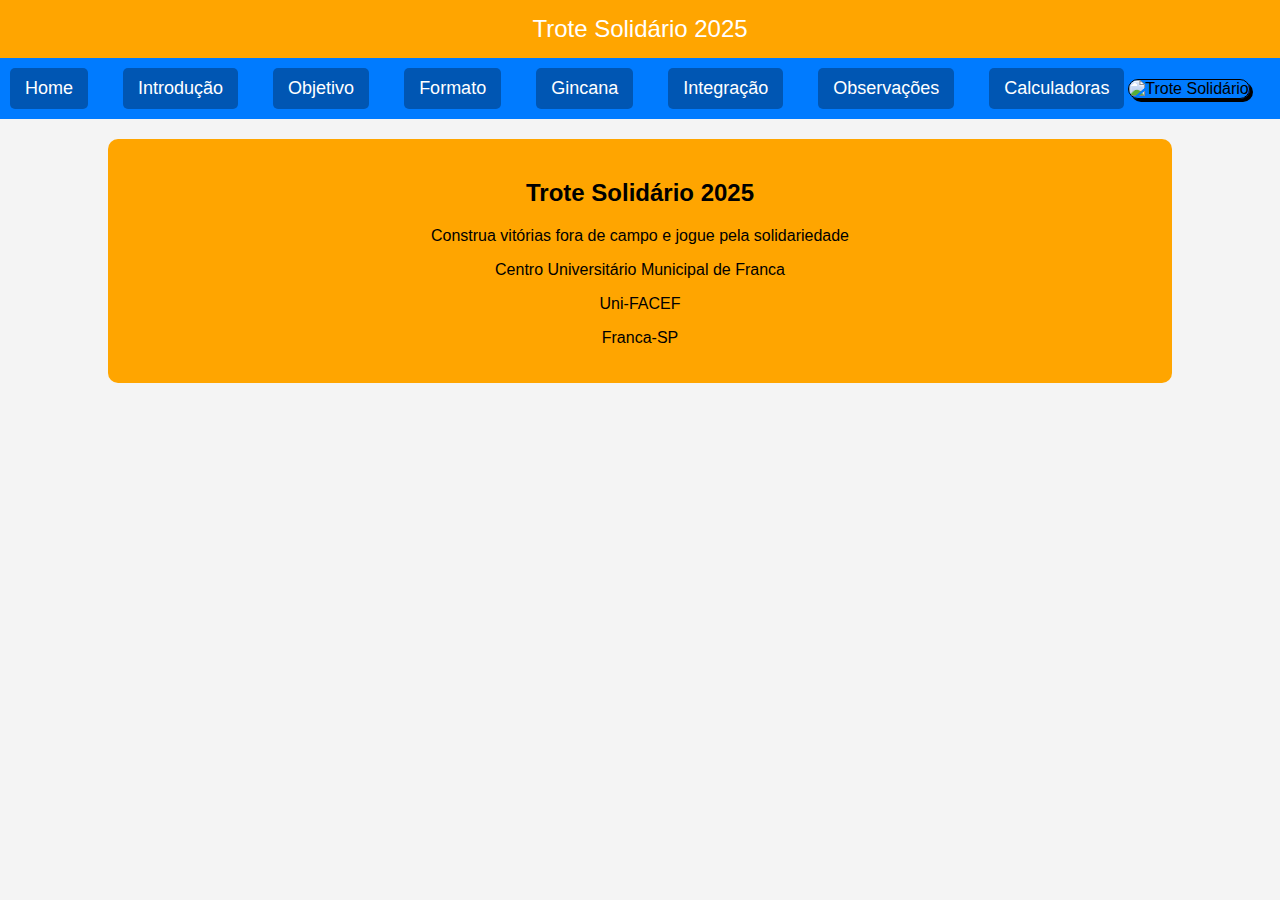
==== index.html @ 8b9daa84 "Update index.html" ====
<!DOCTYPE html>
<html lang="pt-br">
    <head>
        <meta charset="UTF-8">
        <meta name="viewport" content="width=device-width, initial-scale=1.0">
        <title>Meu Site Trote Solidário - 2025</title>
        <link rel="stylesheet" href="stilo.css">
    </head>
    <body>
        <header> <!--cabeçalho do corpo da pagina-->
            Trote Solidário 2025
        </header>
        <nav> <!--barra de navegação (menu de opções)-->
            <div id="links-menu">
                <a href="index.html"> Home </a>
                <a href="introducao.html"> Introdução </a>
                <a href="objetivo.html"> Objetivo </a>
                <a href="formato.html"> Formato </a>
                <a href="gincana.html"> Gincana </a>
                <a href="integracao.html"> Integração </a>
                <a href="observacaos.html"> Observações </a>
                <a href="calculadoras.html"> Calculadoras </a>
            </div>
            <img src="img/trote.jpg" alt="Trote Solidário">
        </nav>
        <div class="cont"> <!--class podemos reutilizar estilos, id não, id não pode ser reutilizado pois só temos um elemento por id-->
            <h2> Trote Solidário 2025</h2>
            <p> Construa vitórias fora de campo e jogue pela solidariedade </p>
            <p> Centro Universitário Municipal de Franca</p>
            <p> Uni-FACEF </p>
            <p> Franca-SP </p>
        </div>
    </body>
</html>
---- stilo.css ----
body {
    font-family: arial, sans-serif;
    margin: 0; /*espaçamento externo da pagina*/
    padding: 0; /*espaçamento externo*/
    background-color: #f4f4f4;
    text-align: center; /*texto centralizado*/
}
header {
    background-color: orange;
    color: white;
    padding: 15px 0px; /*15px expaçamento interno acima e abaixo e 0px direita e esquerda*/
    font-size: 24px;
}
nav {
    background: #007bff;
    padding: 10px; /*espaçamento interno do menu*/
    display: flex; /*flex boxing*/
    justify-content: space-between; /*espaço entre os elementos do menu*/
    align-items: center; /*alinhamento na vertical*/
}
#links-menu {
    display: flex;
    gap: 35px; /*distancia entre os itens do menu*/
}
nav a { /*configura os links do menu*/
    color: white;
    text-decoration: none; /*não decora os itens*/
    padding: 10px 15px; 
    font-size: 18px;
    background: #0056b3;
    border-radius: 5px; /*cantos arredondados*/
    cursor: pointer;
}
nav a:hover{
    background: white;
    color: black;
}
img {
    width: 120px;
    height: auto;
    margin-right: 20px; /*espaçamento externo a direita*/
    border-radius: 60px; 
    box-shadow: 3px 3px;
    border: solid black 1px;
}
.container {
    width: 80%; /*largura de 80% da largura da pagina*/
    background: orange;
    border-radius: 10px;
    /*espaçamento externo de 20px acima e abaixo*/
    /*espaçamento externo auto a direita e a esquerda*/
    margin: 20px auto;
    padding: 20px; /*expaçamento interno*/
    text-align: justify;
}
h2 {
    text-align: center;
}
.cont {
    width: 80%; /*largura de 80% da largura da pagina*/
    background: orange;
    border-radius: 10px;
    /*espaçamento externo de 20px acima e abaixo*/
    /*espaçamento externo auto a direita e a esquerda*/
    margin: 20px auto;
    padding: 20px; /*expaçamento interno*/
    text-align: center;
}
table {
    margin: 0 auto;
    width: 80%;
    border: solid black 2px;
}
table, td, th {
    border-collapse: collapse;
}
td, th {
    padding: 10px;
    text-align: justify;
}

table {
background: white;
}
.sublinhado{
    text-decoration: underline;
}
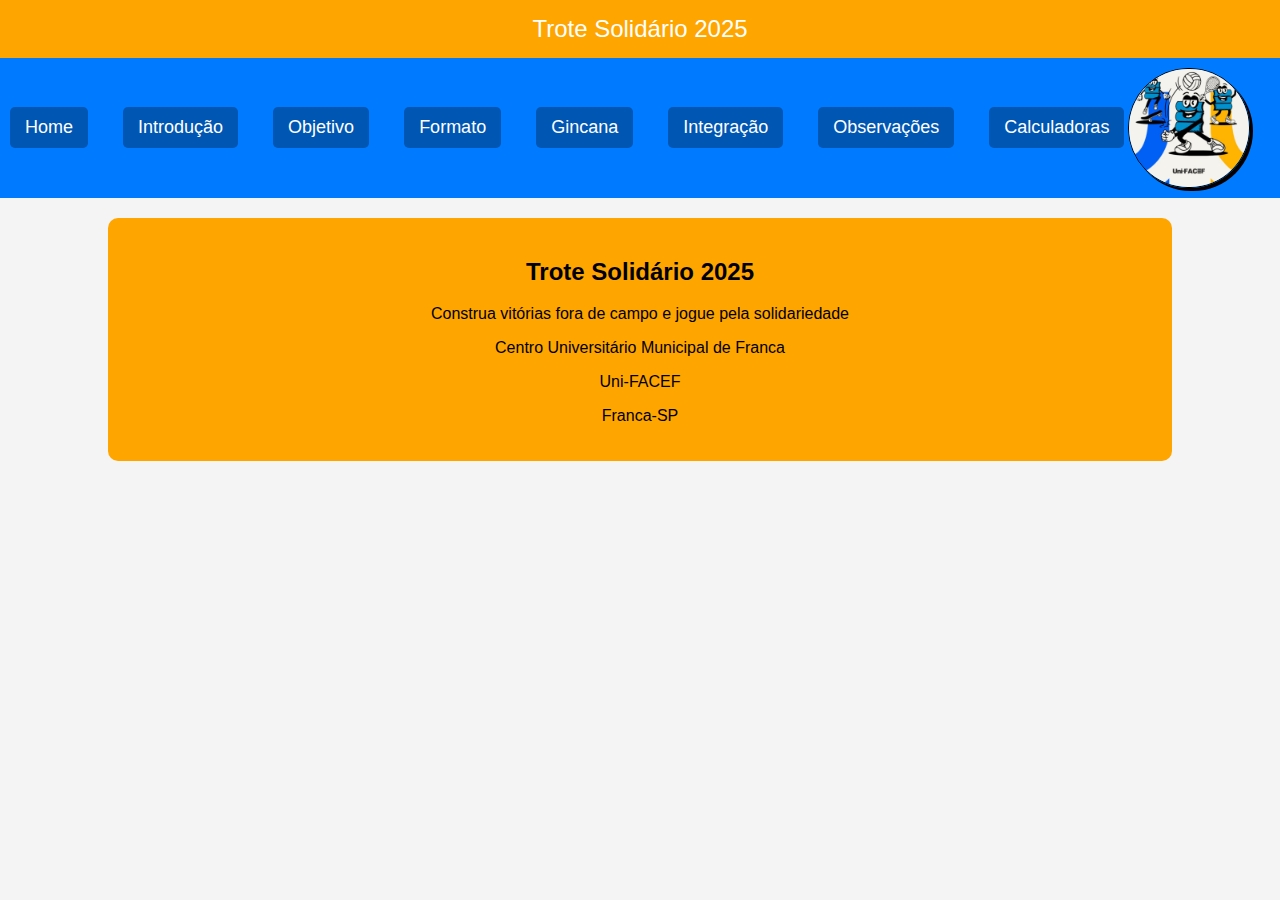
==== commit 59707487: "Update index.html" ====
--- a/index.html
+++ b/index.html
@@ -21,7 +21,7 @@
                 <a href="observacaos.html"> Observações </a>
                 <a href="calculadoras.html"> Calculadoras </a>
             </div>
-            <img src="img/trote.jpg" alt="Trote Solidário">
+            <img src="trote.jpg" alt="Trote Solidário">
         </nav>
         <div class="cont"> <!--class podemos reutilizar estilos, id não, id não pode ser reutilizado pois só temos um elemento por id-->
             <h2> Trote Solidário 2025</h2>
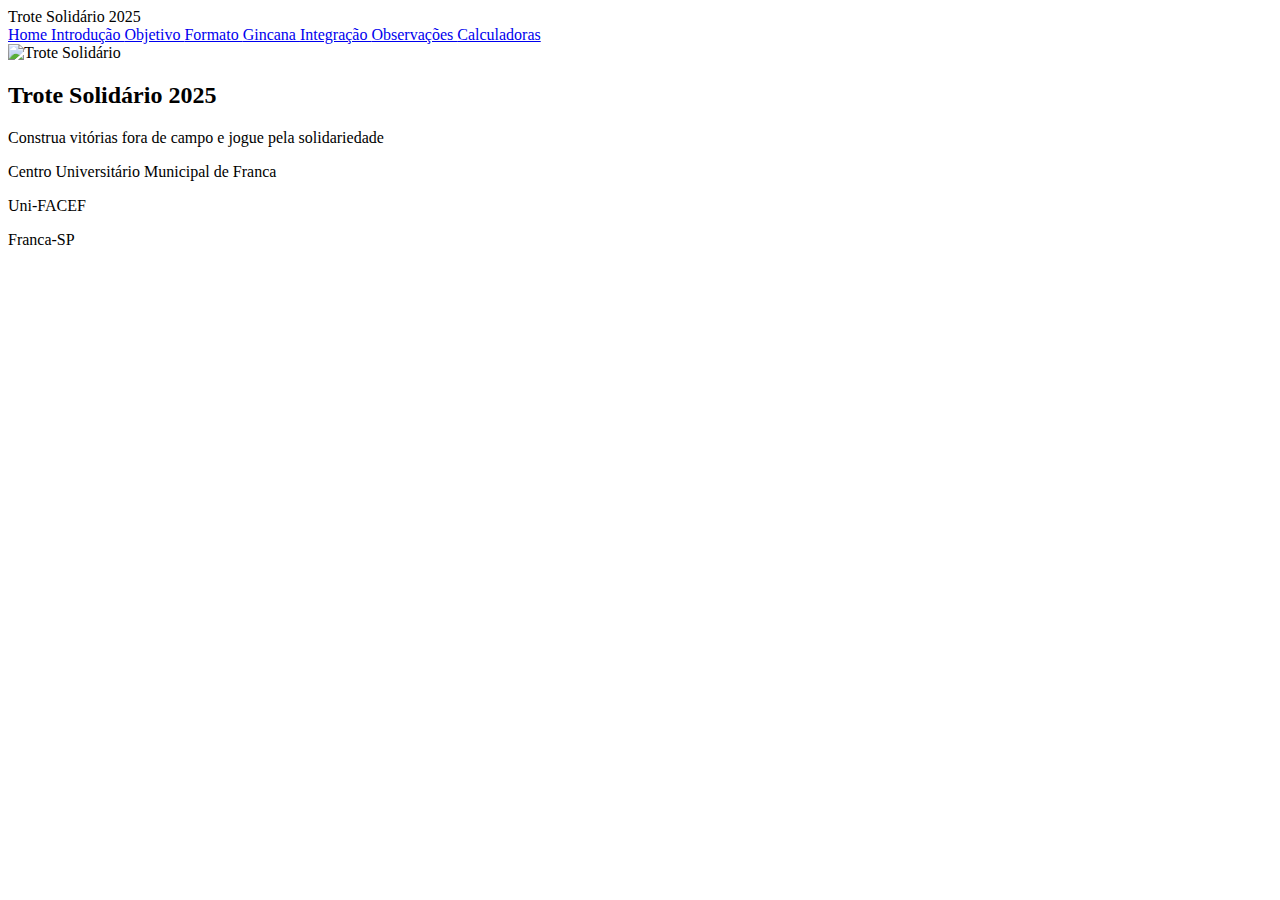
==== commit a1a3dabf: "Add files via upload" ====
--- a/index.html
+++ b/index.html
@@ -4,7 +4,7 @@
         <meta charset="UTF-8">
         <meta name="viewport" content="width=device-width, initial-scale=1.0">
         <title>Meu Site Trote Solidário - 2025</title>
-        <link rel="stylesheet" href="stilo.css">
+        <link rel="stylesheet" href="css/stilo.css">
     </head>
     <body>
         <header> <!--cabeçalho do corpo da pagina-->
@@ -21,7 +21,7 @@
                 <a href="observacaos.html"> Observações </a>
                 <a href="calculadoras.html"> Calculadoras </a>
             </div>
-            <img src="trote.jpg" alt="Trote Solidário">
+            <img src="img/trote.jpg" alt="Trote Solidário">
         </nav>
         <div class="cont"> <!--class podemos reutilizar estilos, id não, id não pode ser reutilizado pois só temos um elemento por id-->
             <h2> Trote Solidário 2025</h2>
@@ -31,4 +31,4 @@
             <p> Franca-SP </p>
         </div>
     </body>
-</html>
+</html>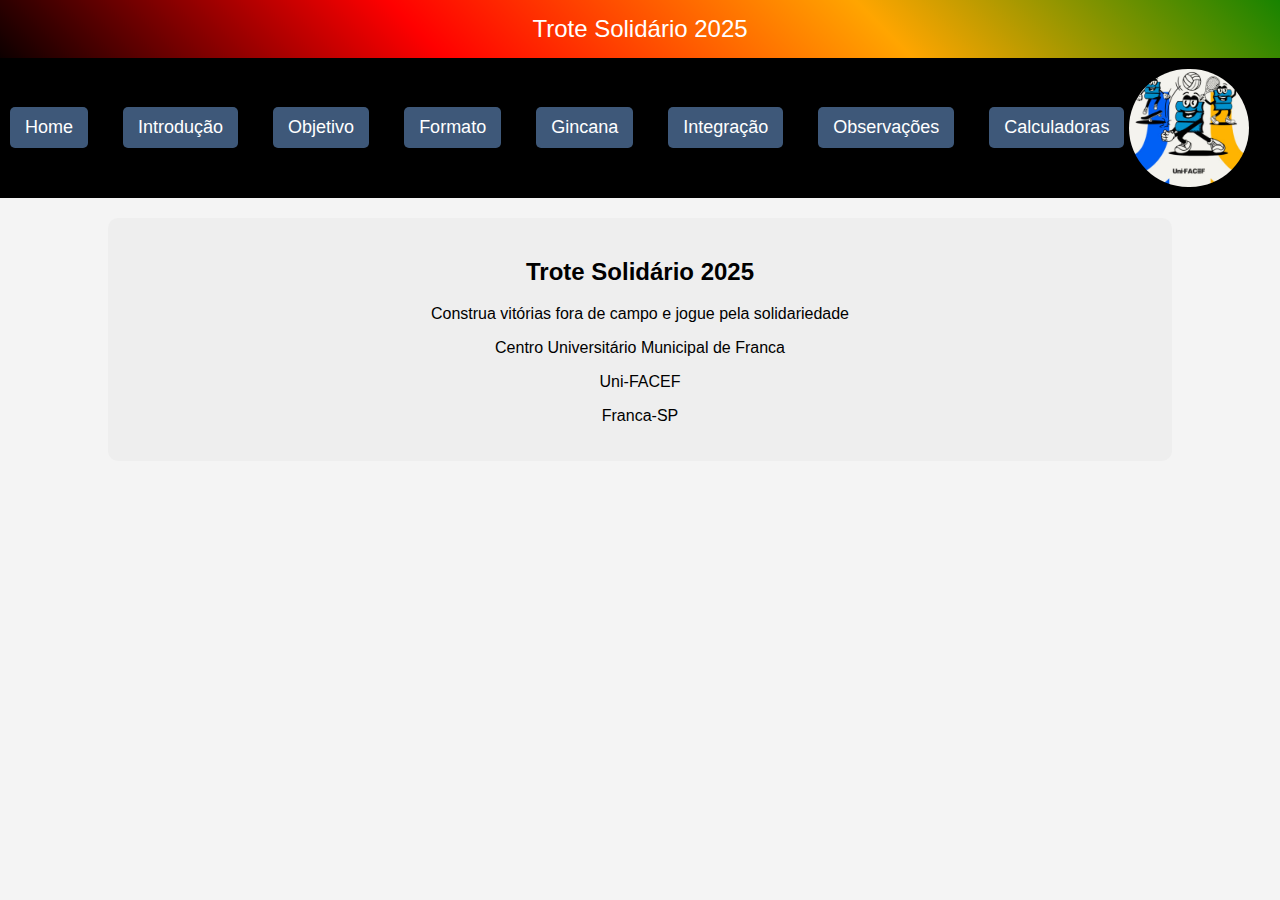
==== commit a392a8c8: "Update index.html" ====
--- a/index.html
+++ b/index.html
@@ -4,7 +4,7 @@
         <meta charset="UTF-8">
         <meta name="viewport" content="width=device-width, initial-scale=1.0">
         <title>Meu Site Trote Solidário - 2025</title>
-        <link rel="stylesheet" href="css/stilo.css">
+        <link rel="stylesheet" href="stilo.css">
     </head>
     <body>
         <header> <!--cabeçalho do corpo da pagina-->
@@ -21,7 +21,7 @@
                 <a href="observacaos.html"> Observações </a>
                 <a href="calculadoras.html"> Calculadoras </a>
             </div>
-            <img src="img/trote.jpg" alt="Trote Solidário">
+            <img src="trote.jpg" alt="Trote Solidário">
         </nav>
         <div class="cont"> <!--class podemos reutilizar estilos, id não, id não pode ser reutilizado pois só temos um elemento por id-->
             <h2> Trote Solidário 2025</h2>
@@ -31,4 +31,4 @@
             <p> Franca-SP </p>
         </div>
     </body>
-</html>+</html>
--- a/stilo.css
+++ b/stilo.css
@@ -0,0 +1,149 @@
+body {
+    font-family: arial, sans-serif;
+    margin: 0; 
+    padding: 0; 
+    background-color: #f4f4f4;
+    text-align: center; 
+}
+header {
+    background: linear-gradient(45deg, black, red, orange, green, purple );
+    background-size: 140% 140%;
+    animation: color 10s ease infinite;
+    color: white;
+    padding: 15px 0px; 
+    font-size: 24px;
+}
+@keyframes color {
+    0% {
+        background-position: 0% 50%;
+    }
+    50% {
+        background-position: 100% 50%;
+    }
+    100% {
+        background-position: 0% 50%;
+    }
+}
+nav {
+    background: black;
+    padding: 10px; 
+    display: flex; 
+    justify-content: space-between; 
+    align-items: center; 
+}
+#links-menu {
+    display: flex;
+    gap: 35px; 
+}
+nav a { 
+    color: white;
+    text-decoration: none; 
+    padding: 10px 15px; 
+    font-size: 18px;
+    background: #3E5879;
+    border-radius: 5px;
+    cursor: pointer;
+}
+nav a:hover{
+    background: white;
+    color: black;
+}
+img {
+    width: 120px;
+    height: auto;
+    margin-right: 20px; 
+    border-radius: 60px; 
+    box-shadow: 3px 3px;
+    border: solid black 1px;
+}
+.container {
+    width: 80%; 
+    background: #eeeeee;
+    border-radius: 10px;
+    margin: 20px auto;
+    padding: 20px; 
+    text-align: justify;
+}
+h2 {
+    text-align: center;
+}
+.cont {
+    width: 80%; 
+    background: #eeeeee;
+    border-radius: 10px;
+    margin: 20px auto;
+    padding: 20px; 
+    text-align: center;
+}
+table {
+    margin: 0 auto;
+    width: 50%;
+    border: solid black 2px;
+}
+table, td, th {
+    border-collapse: collapse;
+}
+th {
+    padding: 10px;
+    text-align: center;
+}
+.td3 {
+    padding: 10px;
+    text-align: justify;
+}
+table {
+background: white;
+}
+.sublinhado {
+    text-decoration: underline;
+}
+.td1 {
+    text-align: center;
+}
+.td2{
+    text-align: center;
+}
+h3{
+    text-align: center;
+}
+.nav {
+    background-color: navy;
+    color: white;
+}
+.laranja {  
+    background-color: orange;
+}
+.preta {
+    background-color: black;
+    color: white;
+} 
+.roxa {
+    background-color: purple;
+}
+.verde {
+    background-color: green;
+} 
+.vermelha {
+    background-color: red;
+}
+td {
+    padding: 5px;
+}
+.tbody {
+    text-align: center;
+}
+.azul1 {
+    background-color: #C7D9DD;
+}
+.bege1 {
+    background-color: #EBE5C2;
+}
+.p {
+    text-align: center;
+}
+.pd {
+    padding: 15px;
+}
+ul li {
+    padding-bottom: 10px;
+}
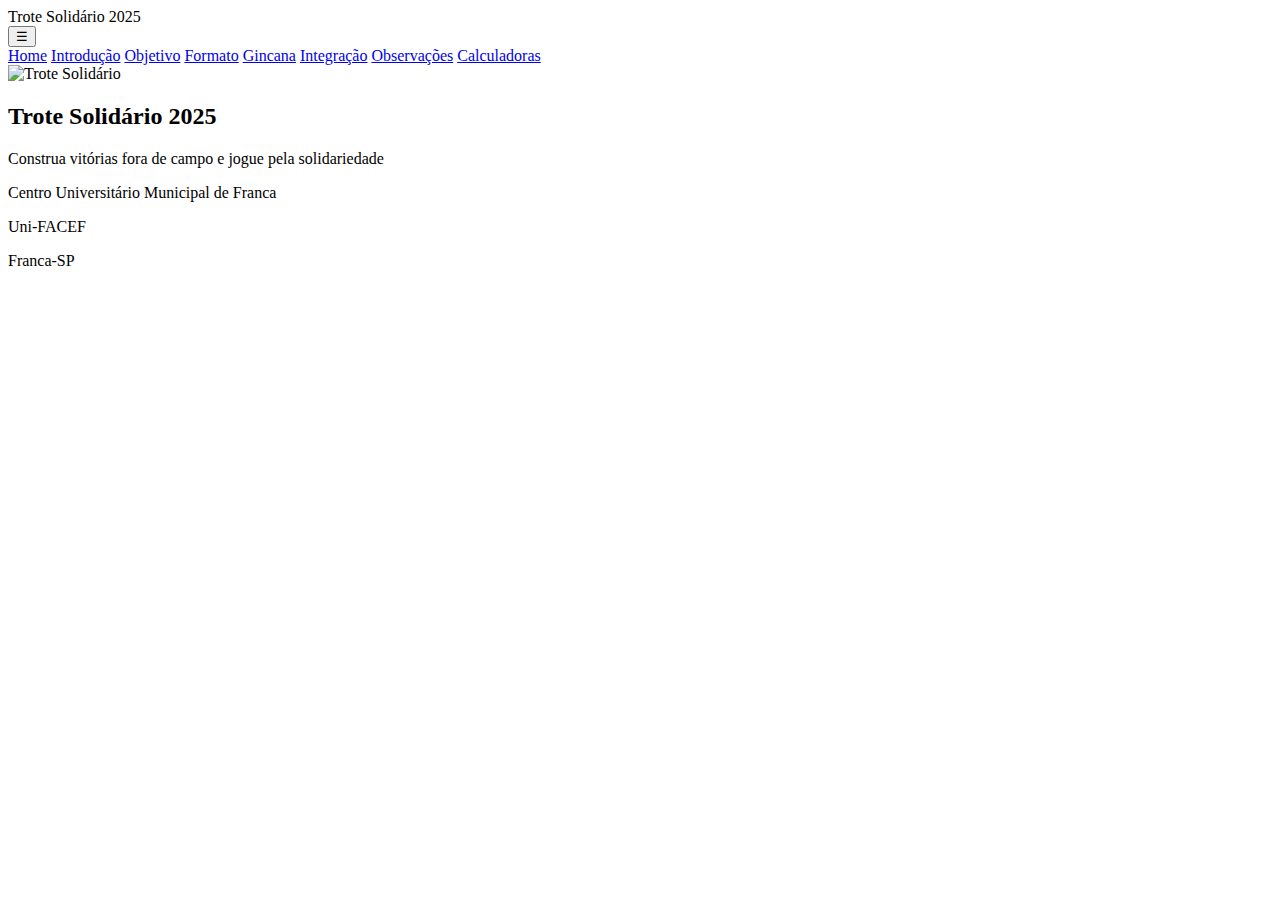
==== commit 697ac50b: "Add files via upload" ====
--- a/index.html
+++ b/index.html
@@ -1,34 +1,36 @@
 <!DOCTYPE html>
 <html lang="pt-br">
-    <head>
-        <meta charset="UTF-8">
-        <meta name="viewport" content="width=device-width, initial-scale=1.0">
-        <title>Meu Site Trote Solidário - 2025</title>
-        <link rel="stylesheet" href="stilo.css">
-    </head>
-    <body>
-        <header> <!--cabeçalho do corpo da pagina-->
-            Trote Solidário 2025
-        </header>
-        <nav> <!--barra de navegação (menu de opções)-->
-            <div id="links-menu">
-                <a href="index.html"> Home </a>
-                <a href="introducao.html"> Introdução </a>
-                <a href="objetivo.html"> Objetivo </a>
-                <a href="formato.html"> Formato </a>
-                <a href="gincana.html"> Gincana </a>
-                <a href="integracao.html"> Integração </a>
-                <a href="observacaos.html"> Observações </a>
-                <a href="calculadoras.html"> Calculadoras </a>
-            </div>
-            <img src="trote.jpg" alt="Trote Solidário">
-        </nav>
-        <div class="cont"> <!--class podemos reutilizar estilos, id não, id não pode ser reutilizado pois só temos um elemento por id-->
-            <h2> Trote Solidário 2025</h2>
-            <p> Construa vitórias fora de campo e jogue pela solidariedade </p>
-            <p> Centro Universitário Municipal de Franca</p>
-            <p> Uni-FACEF </p>
-            <p> Franca-SP </p>
+<head>
+    <meta charset="UTF-8">
+    <meta name="viewport" content="width=device-width, initial-scale=1.0">
+    <title>Meu Site Trote Solidário - 2025</title>
+    <link rel="stylesheet" href="css/stilo.css">
+    <script defer src="js/index.js"></script>
+</head>
+<body>
+    <header>
+        Trote Solidário 2025
+    </header>
+    <nav>
+        <button class="menu-toggle">☰</button>
+        <div id="links-menu">
+            <a href="index.html">Home</a>
+            <a href="introducao.html">Introdução</a>
+            <a href="objetivo.html">Objetivo</a>
+            <a href="formato.html">Formato</a>
+            <a href="gincana.html">Gincana</a>
+            <a href="integracao.html">Integração</a>
+            <a href="observacaos.html">Observações</a>
+            <a href="calculadoras.html">Calculadoras</a>
         </div>
-    </body>
+        <img src="img/trote.jpg" alt="Trote Solidário">
+    </nav>
+    <div class="cont">
+        <h2>Trote Solidário 2025</h2>
+        <p>Construa vitórias fora de campo e jogue pela solidariedade</p>
+        <p>Centro Universitário Municipal de Franca</p>
+        <p>Uni-FACEF</p>
+        <p>Franca-SP</p>
+    </div>
+</body>
 </html>
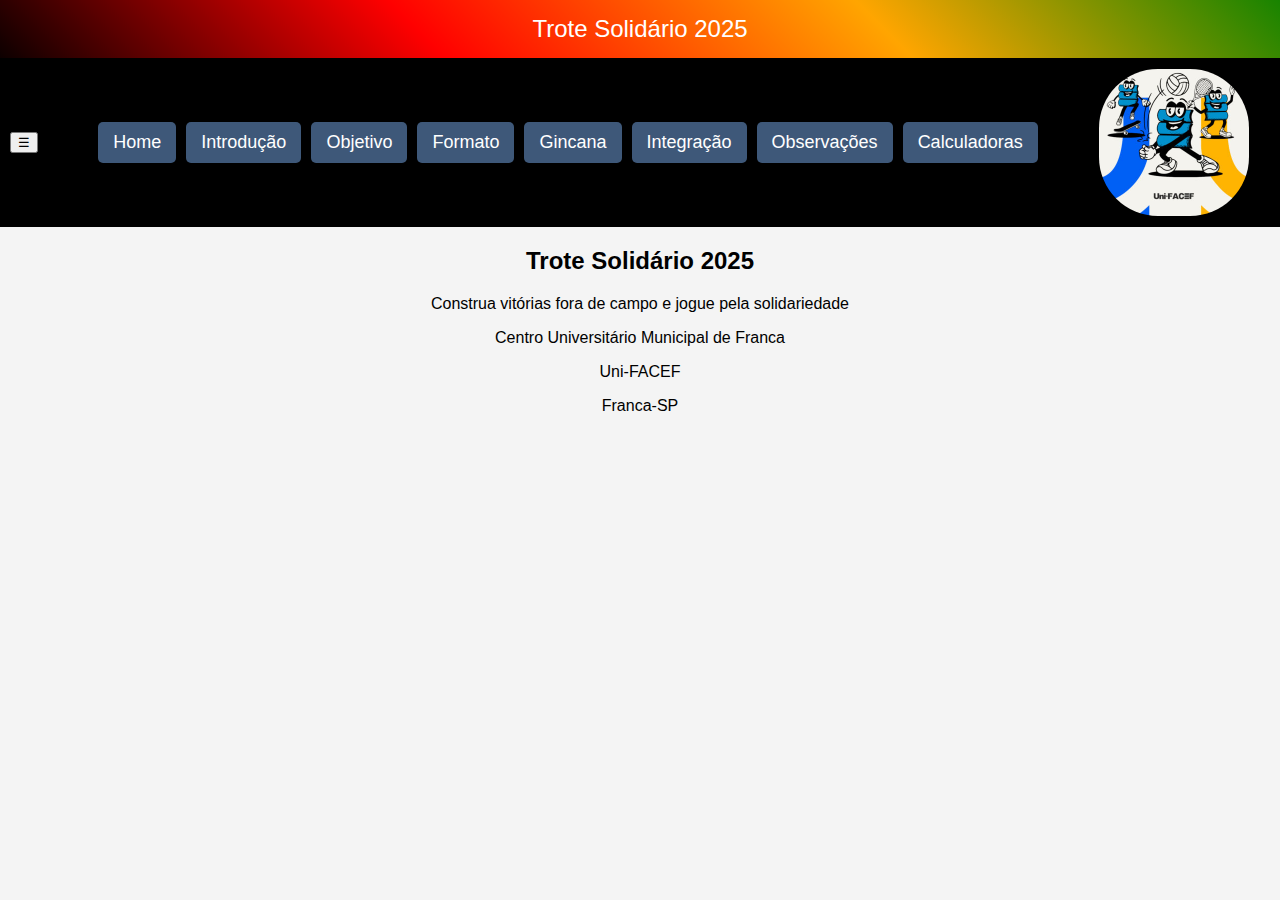
==== commit fd580fe5: "Update index.html" ====
--- a/index.html
+++ b/index.html
@@ -4,8 +4,8 @@
     <meta charset="UTF-8">
     <meta name="viewport" content="width=device-width, initial-scale=1.0">
     <title>Meu Site Trote Solidário - 2025</title>
-    <link rel="stylesheet" href="css/stilo.css">
-    <script defer src="js/index.js"></script>
+    <link rel="stylesheet" href="stilo.css">
+    <script defer src="index.js"></script>
 </head>
 <body>
     <header>
@@ -23,7 +23,7 @@
             <a href="observacaos.html">Observações</a>
             <a href="calculadoras.html">Calculadoras</a>
         </div>
-        <img src="img/trote.jpg" alt="Trote Solidário">
+        <img src="trote.jpg" alt="Trote Solidário">
     </nav>
     <div class="cont">
         <h2>Trote Solidário 2025</h2>
--- a/stilo.css
+++ b/stilo.css
@@ -0,0 +1,92 @@
+body {
+    font-family: Arial, sans-serif;
+    margin: 0;
+    padding: 0;
+    background-color: #f4f4f4;
+    text-align: center;
+}
+
+header {
+    background: linear-gradient(45deg, black, red, orange, green, purple);
+    background-size: 140% 140%;
+    animation: color 10s ease infinite;
+    color: white;
+    padding: 15px;
+    font-size: 24px;
+}
+
+@keyframes color {
+    0% { background-position: 0% 50%; }
+    50% { background-position: 100% 50%; }
+    100% { background-position: 0% 50%; }
+}
+
+nav {
+    background: black;
+    padding: 10px;
+    display: flex;
+    justify-content: space-between;
+    align-items: center;
+    flex-wrap: wrap;
+}
+
+#links-menu {
+    display: flex;
+    gap: 10px;
+    flex-wrap: wrap;
+}
+
+nav a {
+    color: white;
+    text-decoration: none;
+    padding: 10px 15px;
+    font-size: 18px;
+    background: #3E5879;
+    border-radius: 5px;
+    cursor: pointer;
+}
+
+nav a:hover {
+    background: white;
+    color: black;
+}
+
+img {
+    width: 100%;
+    max-width: 150px;
+    height: auto;
+    margin-right: 20px;
+    border-radius: 60px;
+    box-shadow: 3px 3px;
+    border: solid black 1px;
+}
+
+/* Responsividade */
+@media (max-width: 768px) {
+    nav {
+        flex-direction: column;
+        align-items: center;
+    }
+
+    #links-menu {
+        display: none;
+        flex-direction: column;
+        gap: 5px;
+        width: 100%;
+        text-align: center;
+    }
+
+    #links-menu a {
+        display: block;
+        width: 100%;
+    }
+
+    .menu-toggle {
+        display: block;
+        background: none;
+        border: none;
+        color: white;
+        font-size: 24px;
+        cursor: pointer;
+    }
+}
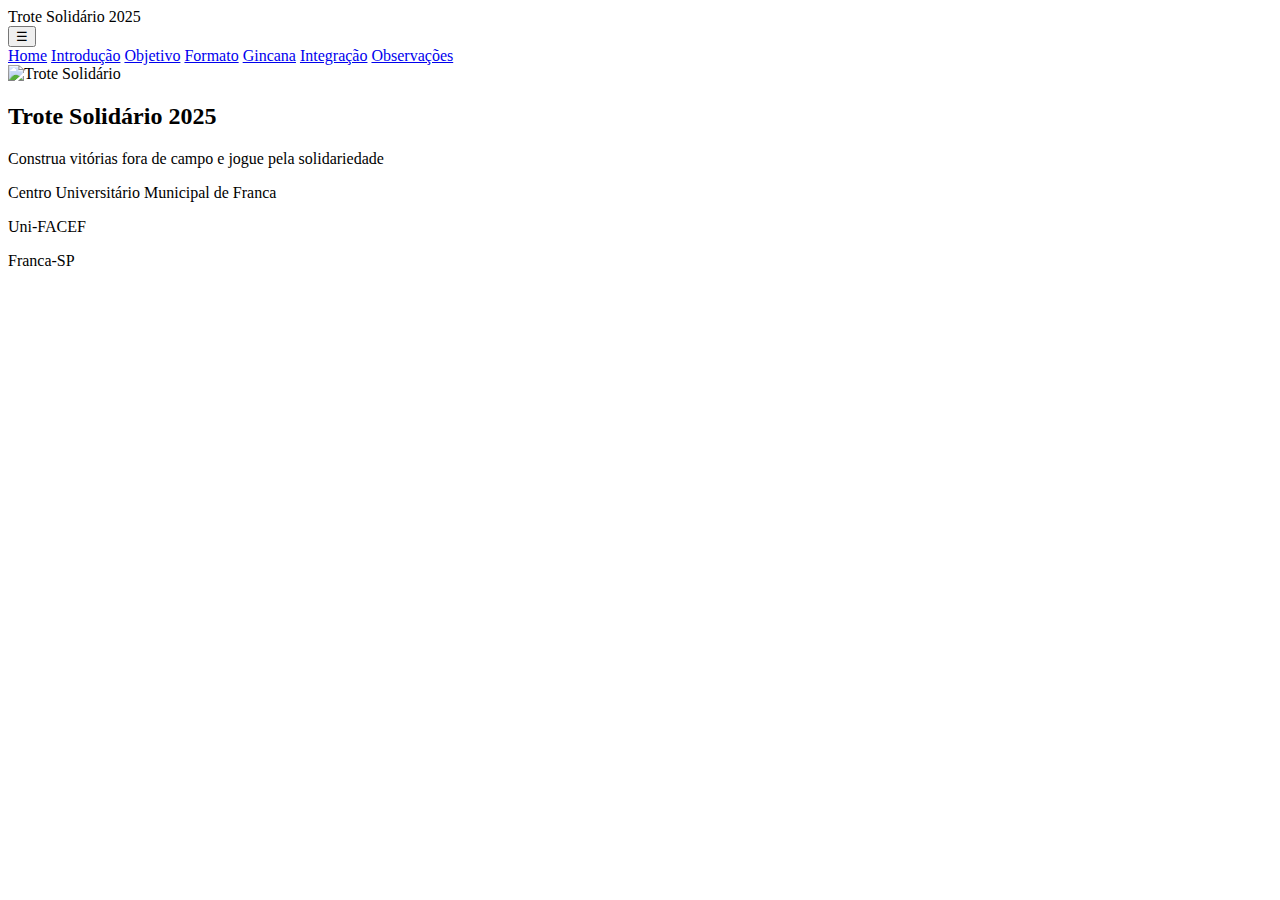
==== commit 16043699: "Add files via upload" ====
--- a/index.html
+++ b/index.html
@@ -1,36 +1,35 @@
 <!DOCTYPE html>
 <html lang="pt-br">
-<head>
-    <meta charset="UTF-8">
-    <meta name="viewport" content="width=device-width, initial-scale=1.0">
-    <title>Meu Site Trote Solidário - 2025</title>
-    <link rel="stylesheet" href="stilo.css">
-    <script defer src="index.js"></script>
-</head>
-<body>
-    <header>
-        Trote Solidário 2025
-    </header>
-    <nav>
-        <button class="menu-toggle">☰</button>
-        <div id="links-menu">
-            <a href="index.html">Home</a>
-            <a href="introducao.html">Introdução</a>
-            <a href="objetivo.html">Objetivo</a>
-            <a href="formato.html">Formato</a>
-            <a href="gincana.html">Gincana</a>
-            <a href="integracao.html">Integração</a>
-            <a href="observacaos.html">Observações</a>
-            <a href="calculadoras.html">Calculadoras</a>
+    <head>
+        <meta charset="UTF-8">
+        <meta name="viewport" content="width=device-width, initial-scale=1.0">
+        <title>Meu Site Trote Solidário - 2025</title>
+        <link rel="stylesheet" href="css/stilo.css">
+    </head>
+    <body>
+        <header> <!--cabeçalho do corpo da pagina-->
+            Trote Solidário 2025
+        </header>
+        <nav>
+            <button class="menu-toggle">☰</button>
+            <div id="links-menu">
+                <a href="index.html">Home</a>
+                <a href="introducao.html">Introdução</a>
+                <a href="objetivo.html">Objetivo</a>
+                <a href="formato.html">Formato</a>
+                <a href="gincana.html">Gincana</a>
+                <a href="integracao.html">Integração</a>
+                <a href="observacaos.html">Observações</a>
+            </div>
+            <img src="img/trote.jpg" alt="Trote Solidário">
+        </nav>        
+        <div class="cont"> <!--class podemos reutilizar estilos, id não, id não pode ser reutilizado pois só temos um elemento por id-->
+            <h2> Trote Solidário 2025</h2>
+            <p> Construa vitórias fora de campo e jogue pela solidariedade </p>
+            <p> Centro Universitário Municipal de Franca</p>
+            <p> Uni-FACEF </p>
+            <p> Franca-SP </p>
         </div>
-        <img src="trote.jpg" alt="Trote Solidário">
-    </nav>
-    <div class="cont">
-        <h2>Trote Solidário 2025</h2>
-        <p>Construa vitórias fora de campo e jogue pela solidariedade</p>
-        <p>Centro Universitário Municipal de Franca</p>
-        <p>Uni-FACEF</p>
-        <p>Franca-SP</p>
-    </div>
-</body>
-</html>
+        <script src="script.js"></script>
+    </body>
+</html>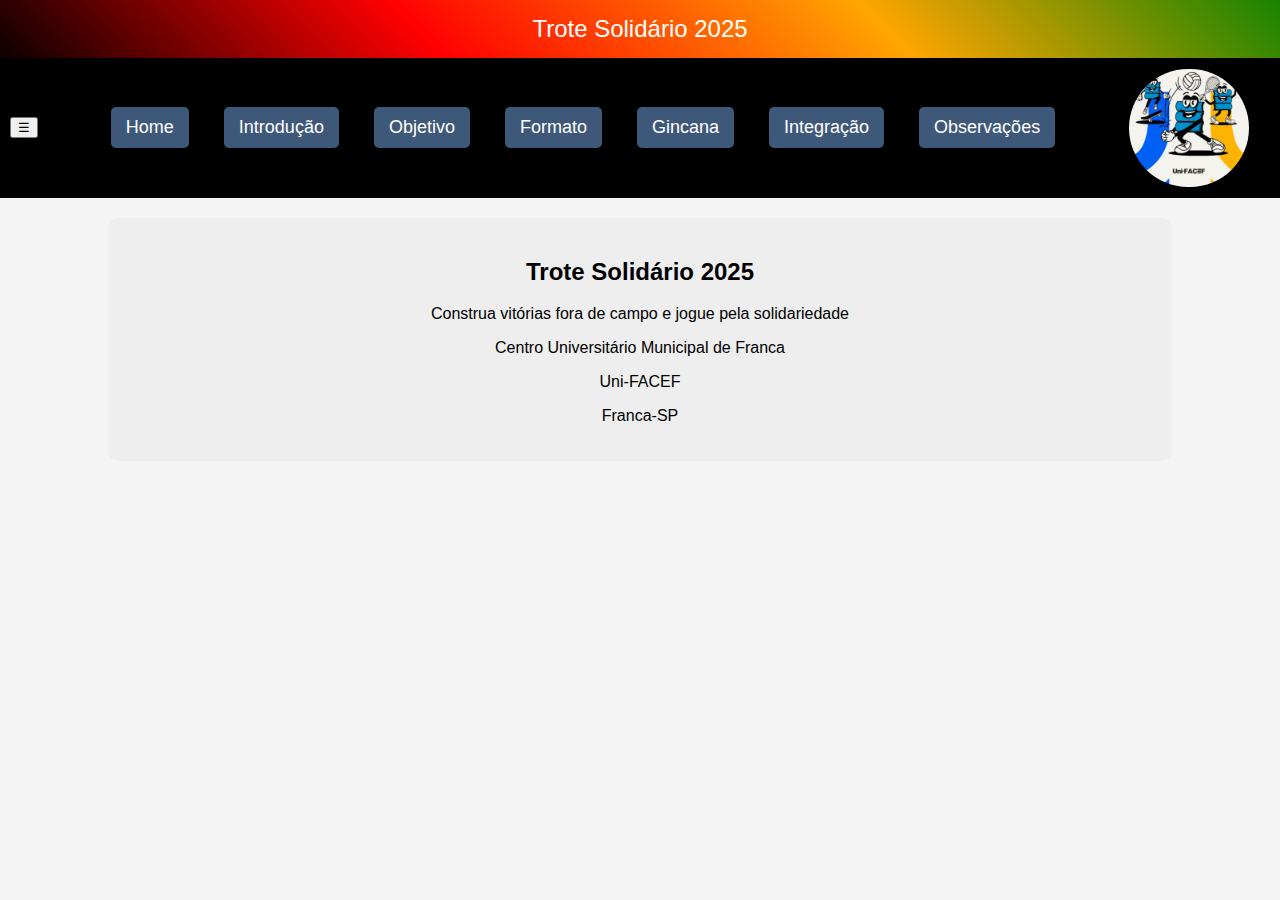
==== commit 052309a2: "Update index.html" ====
--- a/index.html
+++ b/index.html
@@ -4,7 +4,7 @@
         <meta charset="UTF-8">
         <meta name="viewport" content="width=device-width, initial-scale=1.0">
         <title>Meu Site Trote Solidário - 2025</title>
-        <link rel="stylesheet" href="css/stilo.css">
+        <link rel="stylesheet" href="stilo.css">
     </head>
     <body>
         <header> <!--cabeçalho do corpo da pagina-->
@@ -21,7 +21,7 @@
                 <a href="integracao.html">Integração</a>
                 <a href="observacaos.html">Observações</a>
             </div>
-            <img src="img/trote.jpg" alt="Trote Solidário">
+            <img src="trote.jpg" alt="Trote Solidário">
         </nav>        
         <div class="cont"> <!--class podemos reutilizar estilos, id não, id não pode ser reutilizado pois só temos um elemento por id-->
             <h2> Trote Solidário 2025</h2>
@@ -32,4 +32,4 @@
         </div>
         <script src="script.js"></script>
     </body>
-</html>+</html>
--- a/stilo.css
+++ b/stilo.css
@@ -0,0 +1,185 @@
+body {
+    font-family: arial, sans-serif;
+    margin: 0; 
+    padding: 0; 
+    background-color: #f4f4f4;
+    text-align: center; 
+}
+header {
+    background: linear-gradient(45deg, black, red, orange, green, purple );
+    background-size: 140% 140%;
+    animation: color 10s ease infinite;
+    color: white;
+    padding: 15px 0px; 
+    font-size: 24px;
+}
+@keyframes color {
+    0% {
+        background-position: 0% 50%;
+    }
+    50% {
+        background-position: 100% 50%;
+    }
+    100% {
+        background-position: 0% 50%;
+    }
+}
+nav {
+    background: black;
+    padding: 10px; 
+    display: flex; 
+    justify-content: space-between; 
+    align-items: center; 
+}
+#links-menu {
+    display: flex;
+    gap: 35px; 
+}
+nav a { 
+    color: white;
+    text-decoration: none; 
+    padding: 10px 15px; 
+    font-size: 18px;
+    background: #3E5879;
+    border-radius: 5px;
+    cursor: pointer;
+}
+nav a:hover{
+    background: white;
+    color: black;
+}
+img {
+    width: 120px;
+    height: auto;
+    margin-right: 20px; 
+    border-radius: 60px; 
+    box-shadow: 3px 3px;
+    border: solid black 1px;
+}
+.container {
+    width: 80%; 
+    background: #eeeeee;
+    border-radius: 10px;
+    margin: 20px auto;
+    padding: 20px; 
+    text-align: justify;
+}
+h2 {
+    text-align: center;
+}
+.cont {
+    width: 80%; 
+    background: #eeeeee;
+    border-radius: 10px;
+    margin: 20px auto;
+    padding: 20px; 
+    text-align: center;
+}
+table {
+    margin: 0 auto;
+    width: 50%;
+    border: solid black 2px;
+}
+table, td, th {
+    border-collapse: collapse;
+}
+th {
+    padding: 10px;
+    text-align: center;
+}
+.td3 {
+    padding: 10px;
+    text-align: justify;
+}
+table {
+background: white;
+}
+.sublinhado {
+    text-decoration: underline;
+}
+.td1 {
+    text-align: center;
+}
+.td2{
+    text-align: center;
+}
+h3{
+    text-align: center;
+}
+.nav {
+    background-color: navy;
+    color: white;
+}
+.laranja {  
+    background-color: orange;
+}
+.preta {
+    background-color: black;
+    color: white;
+} 
+.roxa {
+    background-color: purple;
+}
+.verde {
+    background-color: green;
+} 
+.vermelha {
+    background-color: red;
+}
+td {
+    padding: 5px;
+}
+.tbody {
+    text-align: center;
+}
+.azul1 {
+    background-color: #C7D9DD;
+}
+.bege1 {
+    background-color: #EBE5C2;
+}
+.p {
+    text-align: center;
+}
+.pd {
+    padding: 15px;
+}
+ul li {
+    padding-bottom: 10px;
+}
+/* Ajuste do menu para telas menores */
+@media (max-width: 768px) {
+    #links-menu {
+        display: none;
+        flex-direction: column;
+        background: black;
+        width: 100%;
+        text-align: center;
+        position: absolute;
+        top: 60px;
+        left: 0;
+        padding: 10px 0;
+    }
+
+    nav {
+        flex-direction: column;
+        align-items: center;
+        position: relative;
+    }
+
+    .menu-toggle {
+        display: block;
+        margin: 10px;
+    }
+
+    #links-menu.active {
+        display: flex;
+    }
+
+    /* Ajustando a imagem do menu */
+    nav img {
+        width: 80px; /* Reduzindo tamanho para telas menores */
+        height: auto;
+        margin: 10px 0;
+    }
+}
